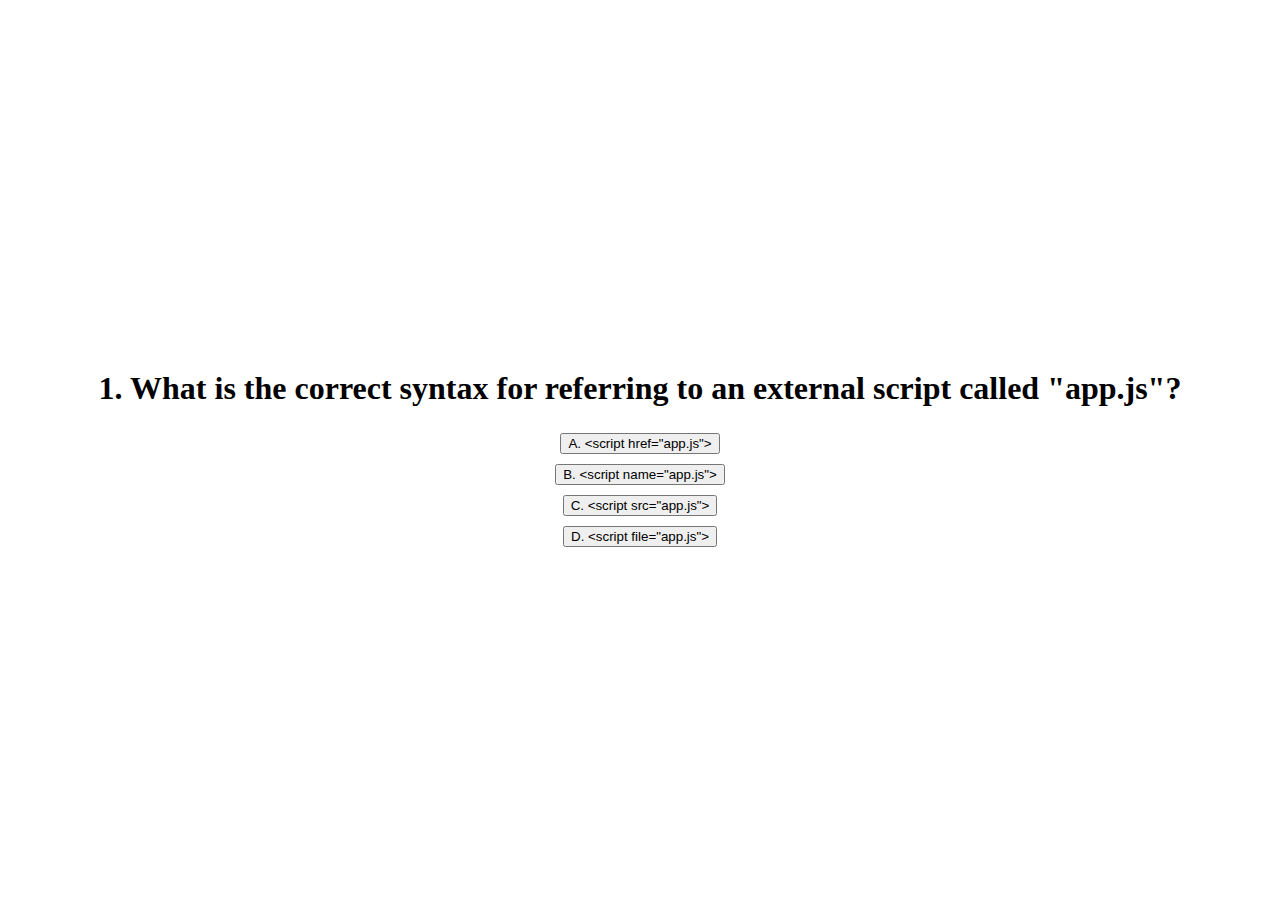
==== quiz.html @ 62f95b2e "initial commit/created template for quiz" ====
<!DOCTYPE html>
<html lang="en">
  <head>
    <meta charset="UTF-8" />
    <meta name="viewport" content="width=device-width, initial-scale=1.0" />
    <link
      href="https://cdn.jsdelivr.net/npm/bootstrap@5.3.2/dist/css/bootstrap.min.css"
      rel="stylesheet"
      integrity="sha384-T3c6CoIi6uLrA9TneNEoa7RxnatzjcDSCmG1MXxSR1GAsXEV/Dwwykc2MPK8M2HN"
      crossorigin="anonymous"
    />
    <link rel="stylesheet" href="./assets/css/styles.css" />
    <script
      src="https://cdn.jsdelivr.net/npm/bootstrap@5.3.2/dist/js/bootstrap.bundle.min.js"
      integrity="sha384-C6RzsynM9kWDrMNeT87bh95OGNyZPhcTNXj1NW7RuBCsyN/o0jlpcV8Qyq46cDfL"
      crossorigin="anonymous"
    ></script>
    <title>Code Quiz</title>
  </head>
  <body>
    <h1 id="question"></h1>
    <button type="button" id="choice-a" class="btn btn-primary choice"></button>
    <button type="button" id="choice-b" class="btn btn-primary choice"></button>
    <button type="button" id="choice-c" class="btn btn-primary choice"></button>
    <button type="button" id="choice-d" class="btn btn-primary choice"></button>

    <div id="timer-display"></div>
    <script src="./assets/js/script.js"></script>
  </body>
</html>
---- assets/css/styles.css ----
body {
    display: flex;
    justify-content: center;
    align-items: center;
    flex-direction: column;
    min-height: 100vh;
    margin: 0;
}

button {
    margin: 5px;
}
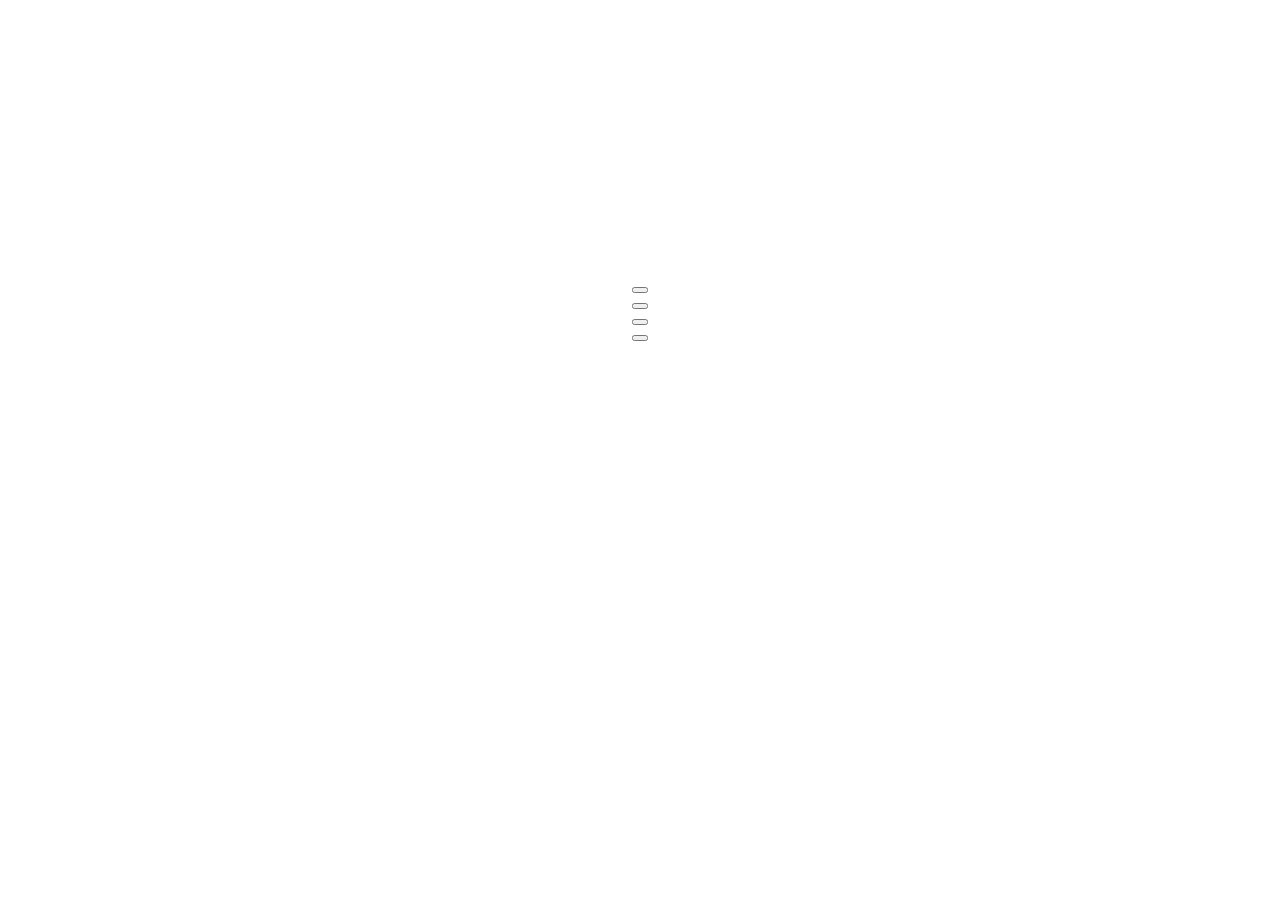
==== commit fb8394c9: "added function that decrements time with every wrong answer/tried to fix event listener issue" ====
--- a/quiz.html
+++ b/quiz.html
@@ -10,21 +10,40 @@
       crossorigin="anonymous"
     />
     <link rel="stylesheet" href="./assets/css/styles.css" />
+    <title>Code Quiz</title>
+  </head>
+  <body>
+    <div id="timer-display"></div>
+    <div class="quiz-container">
+      <h1 id="question"></h1>
+      <button
+        type="button"
+        id="choice-a"
+        class="btn btn-primary choice"
+      ></button>
+      <button
+        type="button"
+        id="choice-b"
+        class="btn btn-primary choice"
+      ></button>
+      <button
+        type="button"
+        id="choice-c"
+        class="btn btn-primary choice"
+      ></button>
+      <button
+        type="button"
+        id="choice-d"
+        class="btn btn-primary choice"
+      ></button>
+      <div id="correct-or-wrong"></div>
+    </div>
+
     <script
       src="https://cdn.jsdelivr.net/npm/bootstrap@5.3.2/dist/js/bootstrap.bundle.min.js"
       integrity="sha384-C6RzsynM9kWDrMNeT87bh95OGNyZPhcTNXj1NW7RuBCsyN/o0jlpcV8Qyq46cDfL"
       crossorigin="anonymous"
     ></script>
-    <title>Code Quiz</title>
-  </head>
-  <body>
-    <h1 id="question"></h1>
-    <button type="button" id="choice-a" class="btn btn-primary choice"></button>
-    <button type="button" id="choice-b" class="btn btn-primary choice"></button>
-    <button type="button" id="choice-c" class="btn btn-primary choice"></button>
-    <button type="button" id="choice-d" class="btn btn-primary choice"></button>
-
-    <div id="timer-display"></div>
     <script src="./assets/js/script.js"></script>
   </body>
 </html>
--- a/assets/css/styles.css
+++ b/assets/css/styles.css
@@ -1,12 +1,24 @@
 body {
+    font-family: Arial, Helvetica, sans-serif;
+}
+
+.quiz-container {
     display: flex;
     justify-content: center;
     align-items: center;
     flex-direction: column;
-    min-height: 100vh;
+    min-height: 50vh;
     margin: 0;
 }
 
 button {
     margin: 5px;
+}
+
+#timer-display {
+   display: flex;
+   justify-content: center;
+   margin-top: 7.5vh;
+   font-size: 2rem;
+   
 }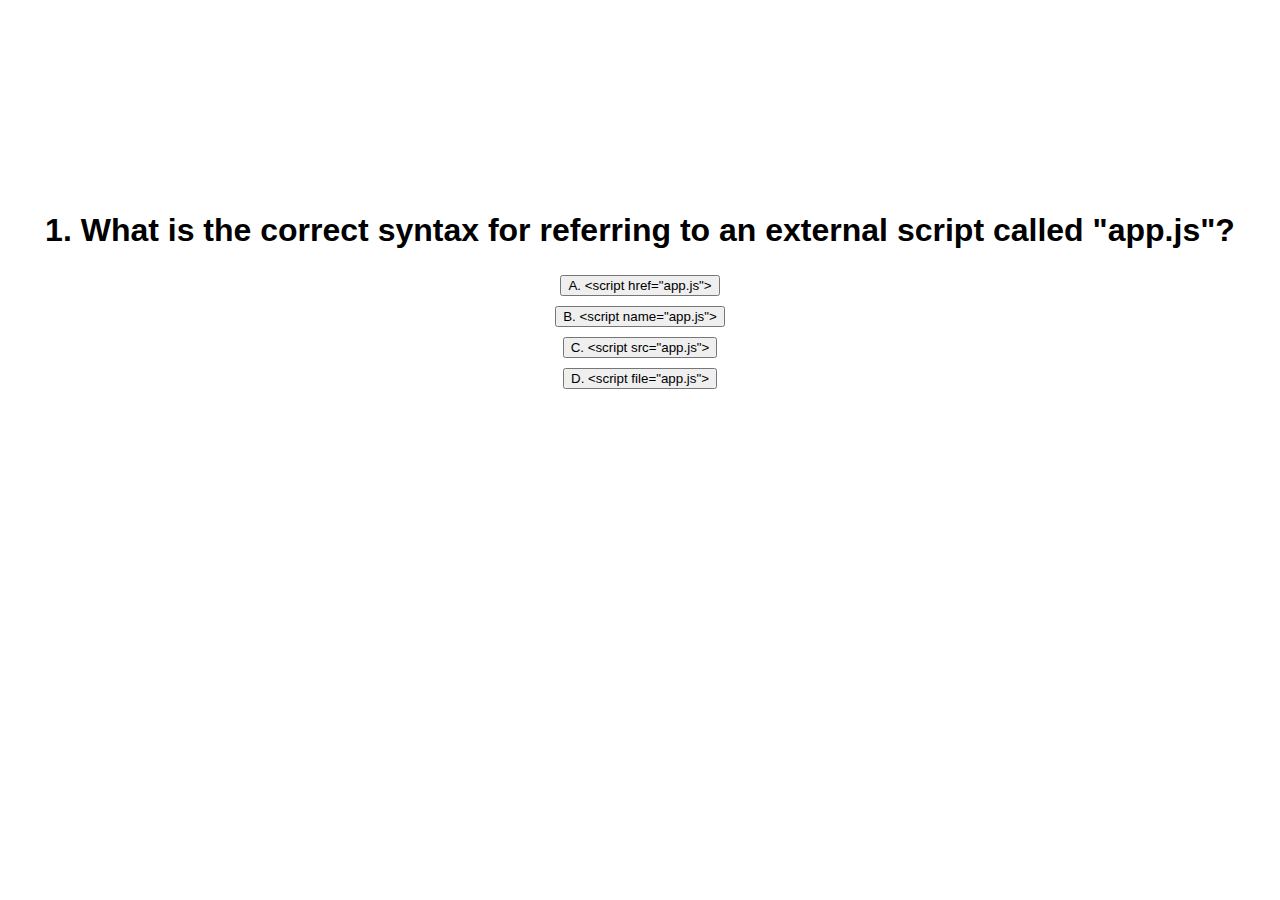
==== commit 3d521292: "added some styles to id=correct-or-wrong" ====
--- a/quiz.html
+++ b/quiz.html
@@ -1,49 +1,30 @@
 <!DOCTYPE html>
 <html lang="en">
-  <head>
-    <meta charset="UTF-8" />
-    <meta name="viewport" content="width=device-width, initial-scale=1.0" />
-    <link
-      href="https://cdn.jsdelivr.net/npm/bootstrap@5.3.2/dist/css/bootstrap.min.css"
-      rel="stylesheet"
-      integrity="sha384-T3c6CoIi6uLrA9TneNEoa7RxnatzjcDSCmG1MXxSR1GAsXEV/Dwwykc2MPK8M2HN"
-      crossorigin="anonymous"
-    />
-    <link rel="stylesheet" href="./assets/css/styles.css" />
-    <title>Code Quiz</title>
-  </head>
-  <body>
-    <div id="timer-display"></div>
-    <div class="quiz-container">
-      <h1 id="question"></h1>
-      <button
-        type="button"
-        id="choice-a"
-        class="btn btn-primary choice"
-      ></button>
-      <button
-        type="button"
-        id="choice-b"
-        class="btn btn-primary choice"
-      ></button>
-      <button
-        type="button"
-        id="choice-c"
-        class="btn btn-primary choice"
-      ></button>
-      <button
-        type="button"
-        id="choice-d"
-        class="btn btn-primary choice"
-      ></button>
-      <div id="correct-or-wrong"></div>
-    </div>
 
-    <script
-      src="https://cdn.jsdelivr.net/npm/bootstrap@5.3.2/dist/js/bootstrap.bundle.min.js"
-      integrity="sha384-C6RzsynM9kWDrMNeT87bh95OGNyZPhcTNXj1NW7RuBCsyN/o0jlpcV8Qyq46cDfL"
-      crossorigin="anonymous"
-    ></script>
-    <script src="./assets/js/script.js"></script>
-  </body>
-</html>
+<head>
+  <meta charset="UTF-8" />
+  <meta name="viewport" content="width=device-width, initial-scale=1.0" />
+  <link href="https://cdn.jsdelivr.net/npm/bootstrap@5.3.2/dist/css/bootstrap.min.css" rel="stylesheet"
+    integrity="sha384-T3c6CoIi6uLrA9TneNEoa7RxnatzjcDSCmG1MXxSR1GAsXEV/Dwwykc2MPK8M2HN" crossorigin="anonymous" />
+  <link rel="stylesheet" href="./assets/css/styles.css" />
+  <title>Code Quiz</title>
+</head>
+
+<body>
+  <div id="timer-display"></div>
+  <div class="quiz-container">
+    <h1 id="question"></h1>
+    <button type="button" id="choice-a" class="btn btn-primary choice"></button>
+    <button type="button" id="choice-b" class="btn btn-primary choice"></button>
+    <button type="button" id="choice-c" class="btn btn-primary choice"></button>
+    <button type="button" id="choice-d" class="btn btn-primary choice"></button>
+  </div>
+  <div id="correct-or-wrong"></div>
+
+  <script src="https://cdn.jsdelivr.net/npm/bootstrap@5.3.2/dist/js/bootstrap.bundle.min.js"
+    integrity="sha384-C6RzsynM9kWDrMNeT87bh95OGNyZPhcTNXj1NW7RuBCsyN/o0jlpcV8Qyq46cDfL"
+    crossorigin="anonymous"></script>
+  <script src="./assets/js/script.js"></script>
+</body>
+
+</html>--- a/assets/css/styles.css
+++ b/assets/css/styles.css
@@ -16,9 +16,16 @@
 }
 
 #timer-display {
-   display: flex;
-   justify-content: center;
-   margin-top: 7.5vh;
-   font-size: 2rem;
-   
+    display: flex;
+    justify-content: center;
+    margin-top: 7.5vh;
+    font-size: 2rem;
+
+}
+
+#correct-or-wrong {
+    display: flex;
+    font-style: italic;
+    font-weight: 300;
+    font-size: 1.5rem;
 }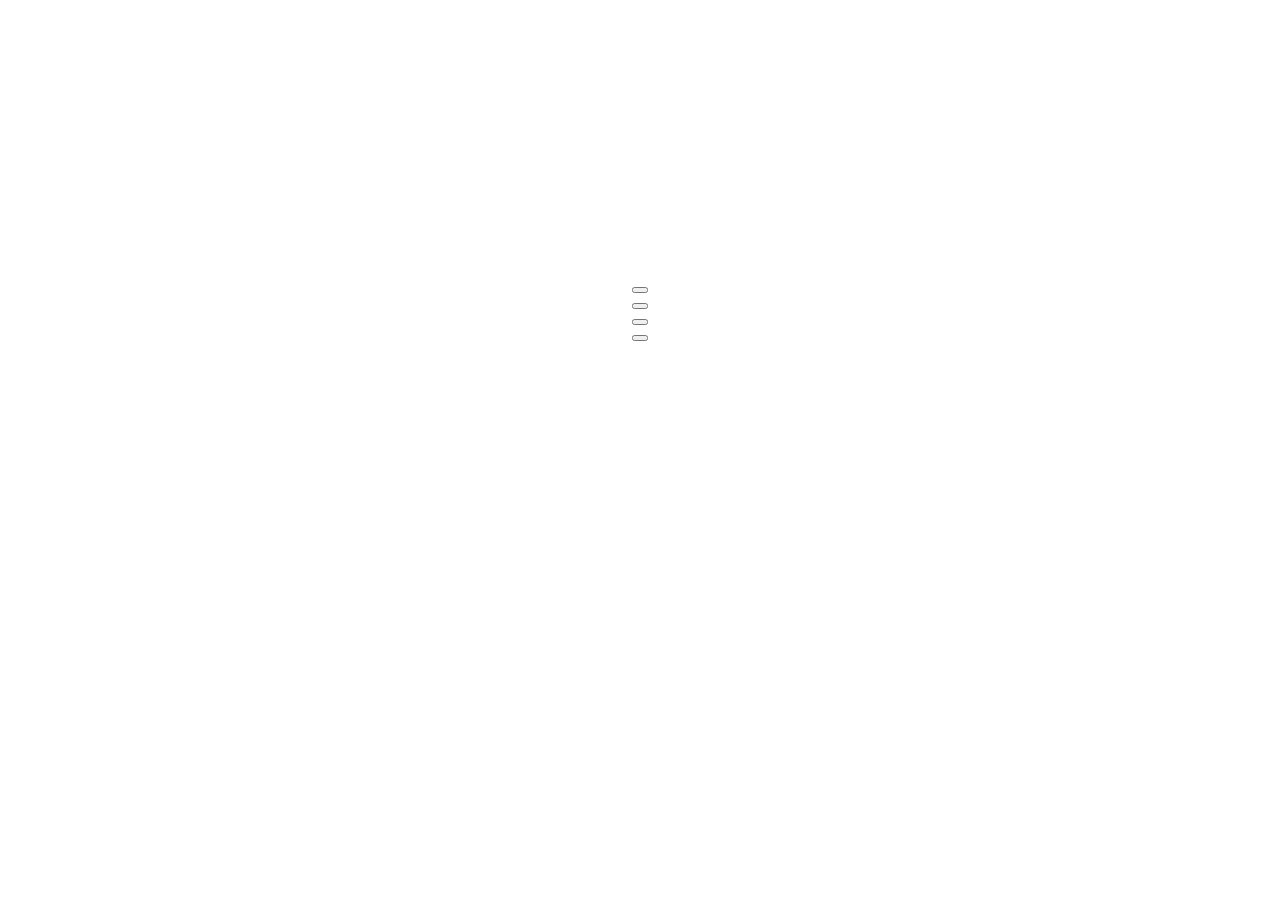
==== commit 25fec879: "added event listeners to the buttons in order to start the quiz and direct user to the correct pages" ====
--- a/quiz.html
+++ b/quiz.html
@@ -21,6 +21,8 @@
   </div>
   <div id="correct-or-wrong"></div>
 
+
+
   <script src="https://cdn.jsdelivr.net/npm/bootstrap@5.3.2/dist/js/bootstrap.bundle.min.js"
     integrity="sha384-C6RzsynM9kWDrMNeT87bh95OGNyZPhcTNXj1NW7RuBCsyN/o0jlpcV8Qyq46cDfL"
     crossorigin="anonymous"></script>
